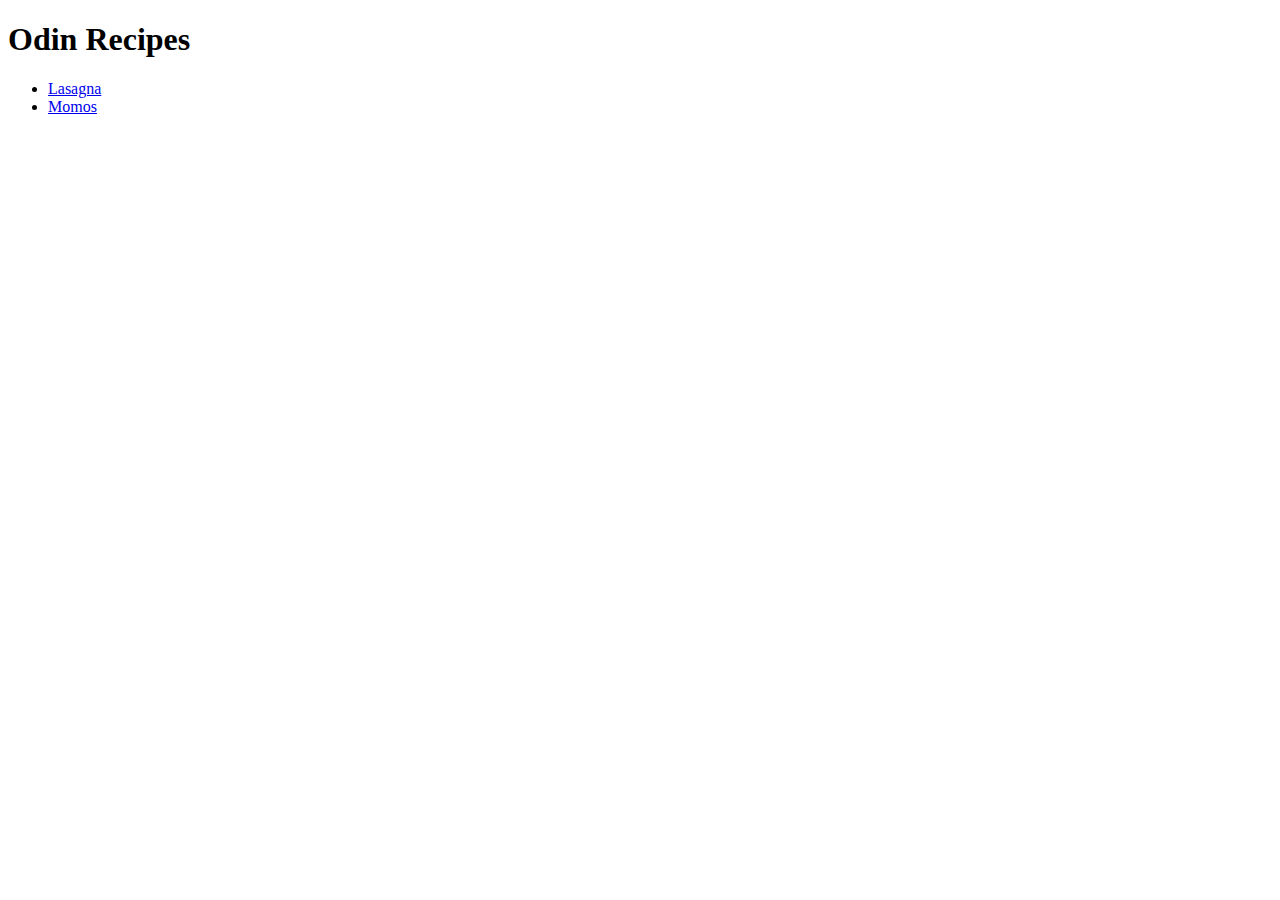
==== index.html @ 884f6eeb "Webpages are here now" ====
<!DOCTYPE html>

<html lang="en">
    <head>
        <meta charset="utf-8">
        <title>Odin Recipes | Home</title>
    </head>

    <body>
        <h1>Odin Recipes</h1>
        <ul>
            <li><a href="recipes/lasagna.html">Lasagna</a></li>
            <li>
                <a href="recipes/momos.html">Momos</a>
            </li>
        </ul>
    </body>
</html>
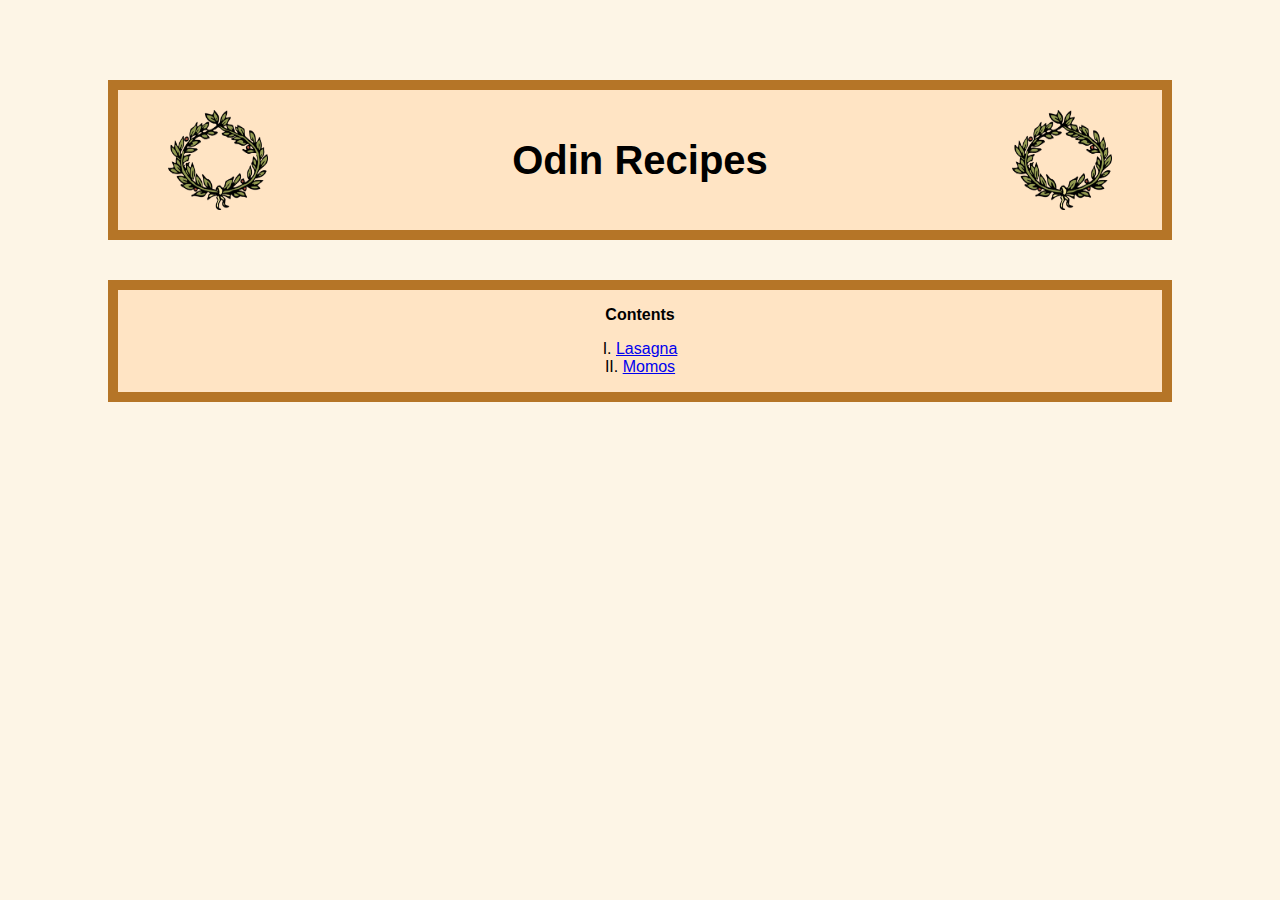
==== commit 78e4141c: "odin recipes with added style" ====
--- a/index.html
+++ b/index.html
@@ -4,15 +4,34 @@
     <head>
         <meta charset="utf-8">
         <title>Odin Recipes | Home</title>
+        <link rel="stylesheet" href="index.css">
     </head>
 
+
     <body>
-        <h1>Odin Recipes</h1>
-        <ul>
-            <li><a href="recipes/lasagna.html">Lasagna</a></li>
-            <li>
-                <a href="recipes/momos.html">Momos</a>
-            </li>
-        </ul>
+             
+        <div class="box1">
+            <img class="laurel1" alt="Roman Laurel" src="images/laurel.png" height="100" width="100">
+            <div class="title1">
+                <p><h1>Odin Recipes</h1></p>
+            </div>
+            <img class="laurel2" alt="Roman Laurel" src="images/laurel.png" height="100" width="100">
+        </div>
+      
+
+        <div class="box2"> 
+            <div class="title2">
+                <p>Contents</p>
+            </div>
+
+            <div class="list1">
+                <ul>
+                    <li><a href="recipes/lasagna/lasagna.html">Lasagna</a></li>
+                    <li><a href="recipes/momos/momos.html">Momos</a></li>
+                </ul>
+            </div>
+        </div>
+
+
     </body>
 </html>--- a/index.css
+++ b/index.css
@@ -0,0 +1,53 @@
+
+body {
+    background-color: oldlace;
+    font-family: raleway, "Source Sans Pro", sans-serif;
+}
+
+/* big brown boxes for visuals wrap everything*/
+.box1,
+.box2 {
+    background-color: bisque;
+    border: 10px solid;
+    border-color:rgb(181, 117, 39);
+    margin: 80px 100px;
+}
+
+
+
+/* title box */
+.box1 {
+    display: flex;
+    justify-content: space-between;
+    align-items: center;
+}
+
+.title1 {
+    font-size: 20px;
+    font-weight: bolder;
+    display: inline-block;
+    margin-block: 20px;
+}
+
+.laurel1,
+.laurel2 {
+    margin: 20px 50px;
+}
+
+
+
+/* contents box */
+.box2 {
+    text-align: center;
+    margin-top: -40px;
+}
+
+.title2 {
+    font-weight: bold;
+}
+
+ul {
+    padding-inline-start: 0%;
+    list-style-type: upper-roman;
+    list-style-position: inside;
+}